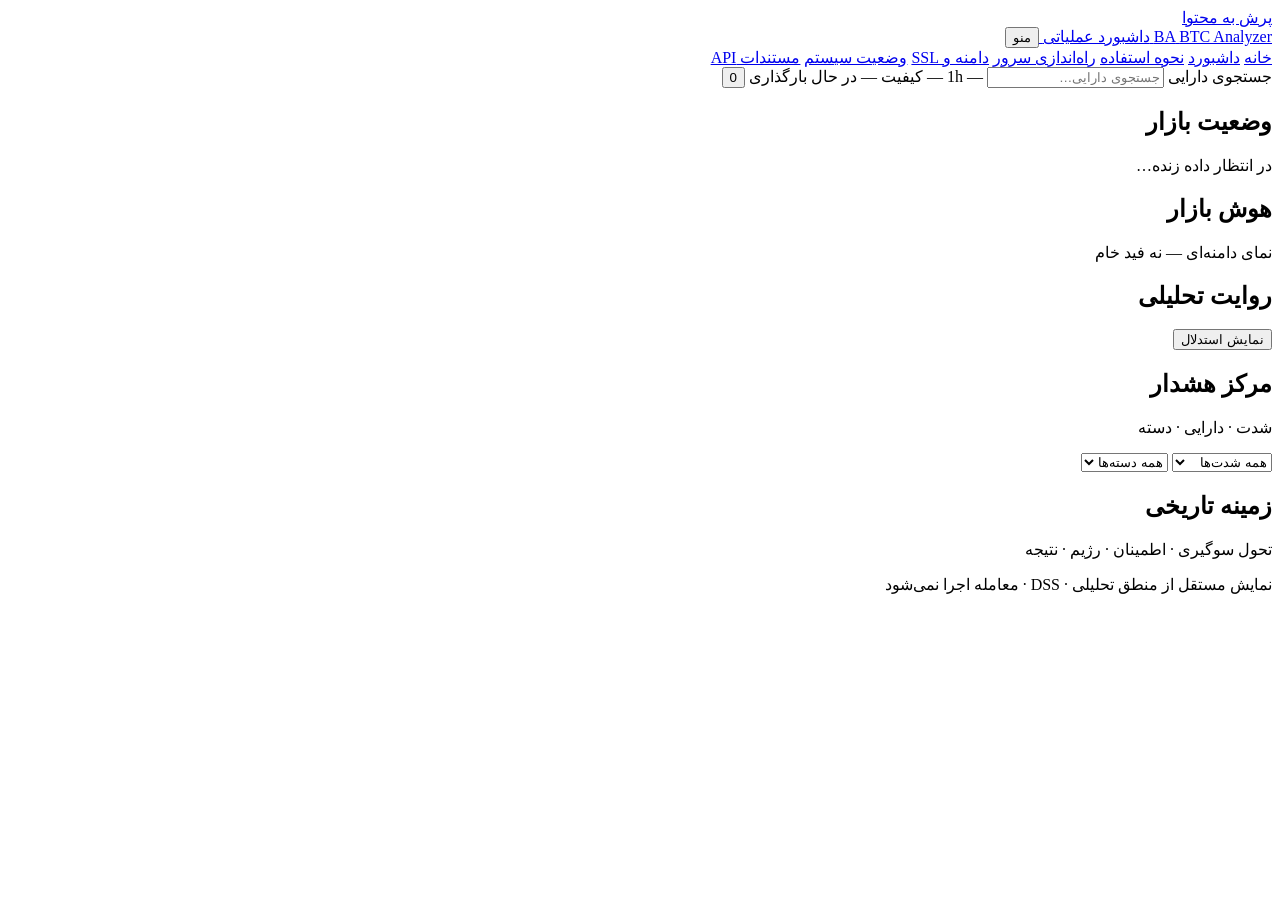
==== frontend/dashboard.html @ ba34019e "Add Persian UI portal, guides, and domain SSL setup Introduce RTL landing, dashboard, usage/setup/SS" ====
<!DOCTYPE html>
<html lang="fa" dir="rtl">
<head>
  <meta charset="UTF-8" />
  <meta name="viewport" content="width=device-width, initial-scale=1.0" />
  <title>داشبورد — BTC Analyzer</title>
  <link rel="preconnect" href="https://fonts.googleapis.com" />
  <link rel="preconnect" href="https://fonts.gstatic.com" crossorigin />
  <link href="https://fonts.googleapis.com/css2?family=Space+Grotesk:wght@500;700&family=Vazirmatn:wght@400;500;600;700&family=IBM+Plex+Mono:wght@400;500&display=swap" rel="stylesheet" />
  <link rel="stylesheet" href="/css/fa.css" />
  <link rel="stylesheet" href="/css/dashboard.css" />
</head>
<body data-density="comfortable" data-state="Loading">
  <a class="skip-link" href="#main">پرش به محتوا</a>

  <header class="site-header" role="banner">
    <a class="brand" href="/">
      <span class="brand-mark" aria-hidden="true">BA</span>
      <span>
        <span class="brand-name">BTC Analyzer</span>
        <span class="brand-sub">داشبورد عملیاتی</span>
      </span>
    </a>
    <button type="button" class="nav-toggle" id="nav-toggle" aria-expanded="false" aria-controls="site-nav">منو</button>
    <nav class="site-nav" id="site-nav" aria-label="منوی اصلی">
      <a data-nav href="/">خانه</a>
      <a data-nav href="/dashboard.html">داشبورد</a>
      <a data-nav href="/guide.html">نحوه استفاده</a>
      <a data-nav href="/setup.html">راه‌اندازی سرور</a>
      <a data-nav href="/ssl.html">دامنه و SSL</a>
      <a data-nav href="/status.html">وضعیت سیستم</a>
      <a class="nav-cta" href="/api/docs" target="_blank" rel="noopener">مستندات API</a>
    </nav>
  </header>

  <div class="dash-toolbar" id="header-meta">
    <label class="sr-only" for="asset-search">جستجوی دارایی</label>
    <input id="asset-search" class="asset-search" type="search" placeholder="جستجوی دارایی…" list="asset-list" autocomplete="off" />
    <datalist id="asset-list"><option value="BTCUSDT"></option></datalist>
    <span class="pill" id="hdr-asset">—</span>
    <span class="pill" id="hdr-tf">1h</span>
    <span class="pill" id="hdr-regime">—</span>
    <span class="pill tone-blue" id="hdr-dqs" title="امتیاز کیفیت داده">کیفیت —</span>
    <span class="status-dot" id="hdr-conn" data-tone="blue" title="اتصال">در حال بارگذاری</span>
    <button type="button" class="alert-chip" id="hdr-alerts" aria-label="هشدارهای فعال">0</button>
  </div>

  <main id="main" class="workspace">
    <section id="overview" class="level-1" aria-labelledby="exec-title">
      <div class="section-head">
        <h1 id="exec-title">وضعیت بازار</h1>
        <p class="muted" id="last-update">در انتظار داده زنده…</p>
      </div>
      <div class="exec-strip" id="executive" role="group" aria-label="هوش اجرایی"></div>
      <div id="alert-banner" class="alert-banner hidden" role="status"></div>
    </section>

    <section id="intelligence" class="level-2" aria-labelledby="intel-title">
      <div class="section-head">
        <h2 id="intel-title">هوش بازار</h2>
        <p class="muted">نمای دامنه‌ای — نه فید خام</p>
      </div>
      <div class="domain-grid" id="domain-cards"></div>
    </section>

    <section id="narrative" class="level-2 narrative-grid" aria-labelledby="narr-title">
      <article class="panel" aria-labelledby="narr-title">
        <div class="section-head">
          <h2 id="narr-title">روایت تحلیلی</h2>
          <button type="button" class="text-btn" id="toggle-reasoning" aria-expanded="false">نمایش استدلال</button>
        </div>
        <p class="lede" id="exec-summary"></p>
        <p class="narrative-line" id="market-narrative"></p>
        <div class="scenario-row" id="scenarios"></div>
        <div class="plan-box" id="trading-plan"></div>
        <p class="risk-note" id="risk-commentary"></p>
        <div id="reasoning-detail" class="reasoning hidden"></div>
      </article>
      <aside class="panel explain" aria-labelledby="why-title">
        <h2 id="why-title" class="explain-q"></h2>
        <ul class="evidence-list" id="explain-list"></ul>
      </aside>
    </section>

    <section id="alerts" class="level-3" aria-labelledby="alerts-title">
      <div class="section-head row">
        <div>
          <h2 id="alerts-title">مرکز هشدار</h2>
          <p class="muted">شدت · دارایی · دسته</p>
        </div>
        <div class="filters" role="group" aria-label="فیلتر هشدار">
          <select id="filter-severity" aria-label="شدت">
            <option value="">همه شدت‌ها</option>
            <option>Critical</option><option>High</option><option>Medium</option><option>Low</option><option>Informational</option>
          </select>
          <select id="filter-category" aria-label="دسته">
            <option value="">همه دسته‌ها</option>
            <option>Price</option><option>Trend</option><option>Futures</option><option>Options</option>
            <option>Liquidity</option><option>Risk</option><option>System</option><option>Macro</option>
          </select>
        </div>
      </div>
      <div class="alert-timeline" id="alert-list"></div>
    </section>

    <section id="history" class="level-4" aria-labelledby="hist-title">
      <div class="section-head">
        <h2 id="hist-title">زمینه تاریخی</h2>
        <p class="muted">تحول سوگیری · اطمینان · رژیم · نتیجه</p>
      </div>
      <div class="hist-grid" id="historical"></div>
    </section>
  </main>

  <footer class="site-footer">
    <p>نمایش مستقل از منطق تحلیلی · DSS · معامله اجرا نمی‌شود</p>
    <p id="footer-state" class="mono"></p>
  </footer>

  <script src="/js/nav.js" defer></script>
  <script src="/js/dashboard.js" defer></script>
</body>
</html>
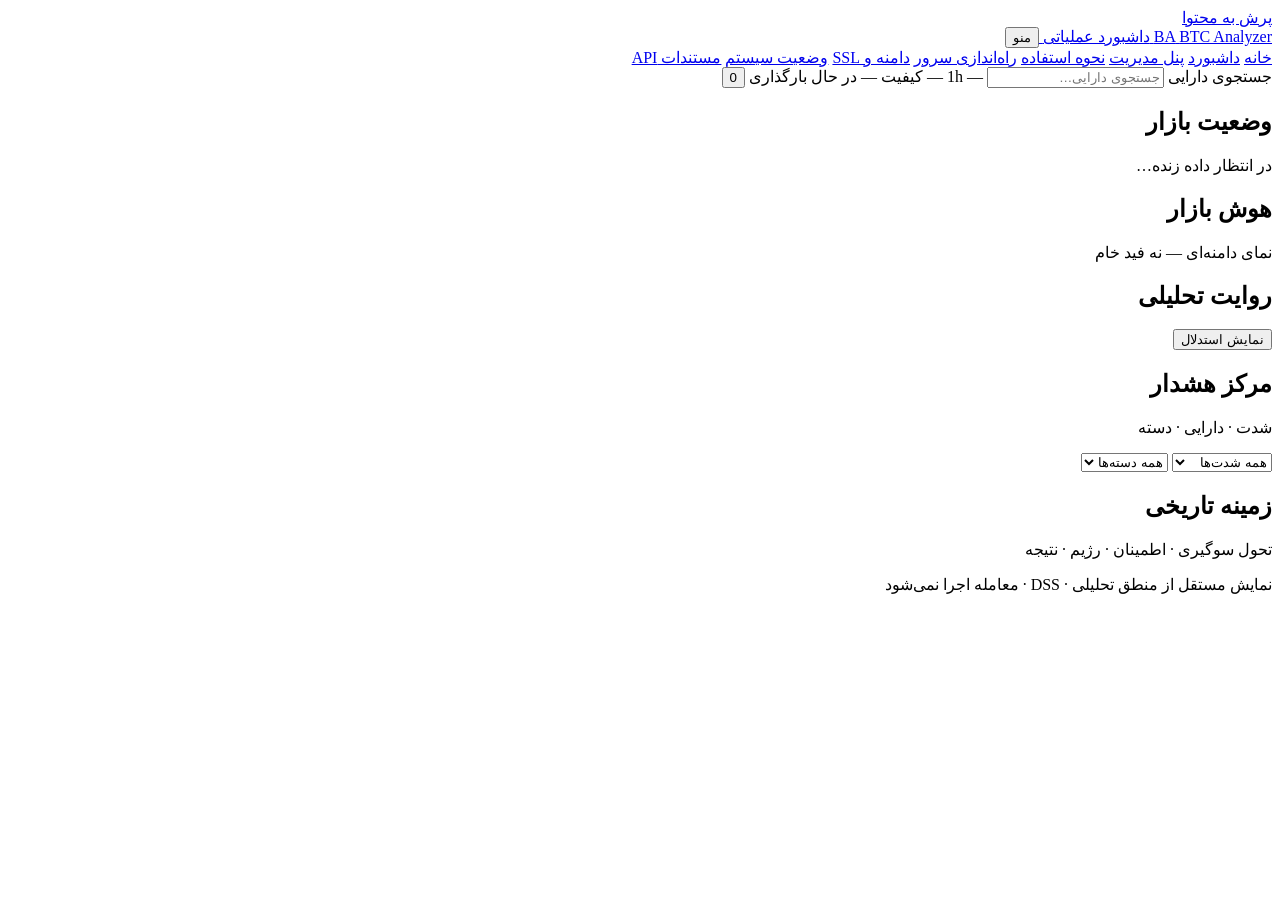
==== commit b0eb73c7: "Add graphical admin console for post-install configuration Provide Persian /admin.html wizard and op" ====
--- a/frontend/dashboard.html
+++ b/frontend/dashboard.html
@@ -25,6 +25,7 @@
     <nav class="site-nav" id="site-nav" aria-label="منوی اصلی">
       <a data-nav href="/">خانه</a>
       <a data-nav href="/dashboard.html">داشبورد</a>
+      <a data-nav href="/admin.html">پنل مدیریت</a>
       <a data-nav href="/guide.html">نحوه استفاده</a>
       <a data-nav href="/setup.html">راه‌اندازی سرور</a>
       <a data-nav href="/ssl.html">دامنه و SSL</a>
